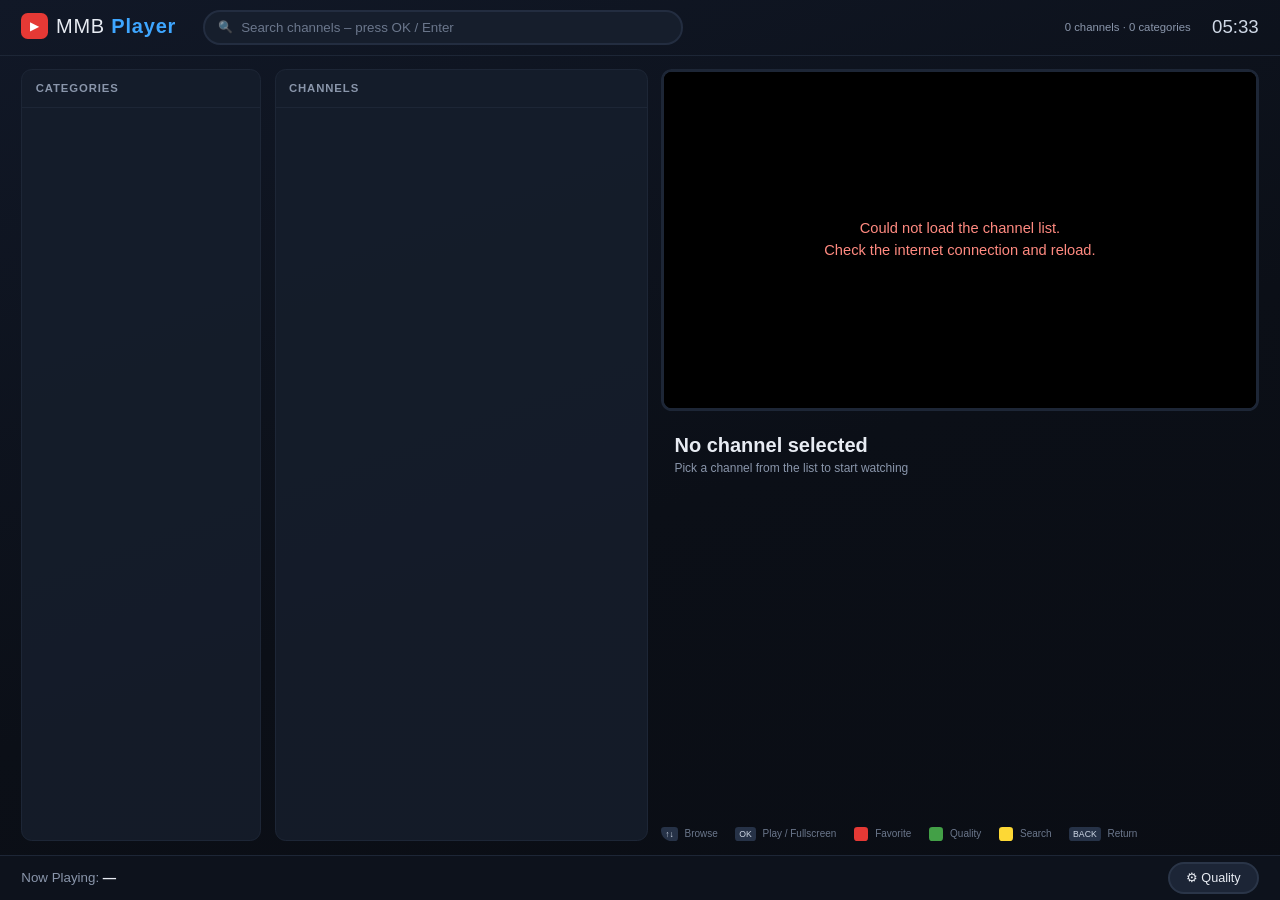
==== index.html @ da122e7c "Rebuild MMB Player from scratch for Smart TV browsers Replace all previous pages with a single TV-op" ====
<!DOCTYPE html>
<html lang="en">
<head>
  <meta charset="utf-8">
  <meta name="viewport" content="width=device-width, initial-scale=1">
  <meta name="theme-color" content="#0b0f17">
  <title>MMB Player</title>
  <link rel="stylesheet" href="css/style.css">
</head>
<body>
  <div id="app">

    <!-- Top bar -->
    <header class="topbar">
      <div class="brand"><span class="brand-icon">&#9654;</span>MMB <b>Player</b></div>
      <div id="searchBox" class="search-box" data-zone="search">
        <span class="search-icon">&#128269;</span>
        <input id="searchInput" type="text" placeholder="Search channels &ndash; press OK / Enter"
               autocomplete="off" autocorrect="off" autocapitalize="off" spellcheck="false">
      </div>
      <div class="stats"><span id="statChannels">0</span> channels &middot; <span id="statCategories">0</span> categories</div>
      <div id="clock" class="clock">--:--</div>
    </header>

    <!-- Three column layout -->
    <main class="layout">
      <section class="panel cat-panel">
        <div class="panel-title"><span id="catTitle">Categories</span></div>
        <div id="catList" class="vlist"></div>
      </section>

      <section class="panel ch-panel">
        <div class="panel-title"><span id="chTitle">Channels</span><span id="chCount" class="count"></span></div>
        <div id="chList" class="vlist"></div>
      </section>

      <section class="panel player-panel">
        <div id="playerBox" class="player-box" data-zone="player">
          <video id="video" playsinline webkit-playsinline preload="auto"></video>
          <div id="overlay" class="overlay">
            <div id="spinner" class="spinner"></div>
            <div id="overlayMsg" class="overlay-msg">Loading channels&hellip;</div>
          </div>
          <div id="osd" class="osd">
            <div id="osdNum" class="osd-num"></div>
            <div class="osd-body">
              <div id="osdName" class="osd-name"></div>
              <div id="osdMeta" class="osd-meta"></div>
            </div>
          </div>
        </div>

        <div class="channel-info">
          <div id="infoLogo" class="info-logo"></div>
          <div class="info-text">
            <div id="infoName" class="info-name">No channel selected</div>
            <div id="infoMeta" class="info-meta">Pick a channel from the list to start watching</div>
          </div>
        </div>

        <div class="hints">
          <span><i class="key">&#8593;&#8595;</i> Browse</span>
          <span><i class="key">OK</i> Play / Fullscreen</span>
          <span><i class="key red"></i> Favorite</span>
          <span><i class="key green"></i> Quality</span>
          <span><i class="key yellow"></i> Search</span>
          <span><i class="key">BACK</i> Return</span>
        </div>
      </section>
    </main>

    <!-- Status bar -->
    <footer class="statusbar">
      <div class="np"><span class="np-label">Now Playing:</span> <span id="npName">&mdash;</span></div>
      <div id="qualityNow" class="quality-now"></div>
      <div class="sb-right">
        <button id="qualityBtn" class="quality-btn" data-zone="quality" type="button">&#9881; Quality</button>
      </div>
    </footer>

    <!-- Quality menu -->
    <div id="qualityMenu" class="modal hidden">
      <div class="modal-card">
        <div class="modal-title">Video quality</div>
        <div id="qualityList" class="modal-list"></div>
      </div>
    </div>

    <div id="toast" class="toast"></div>
  </div>

  <script src="lib/hls.min.js"></script>
  <script src="js/util.js"></script>
  <script src="js/storage.js"></script>
  <script src="js/data.js"></script>
  <script src="js/vlist.js"></script>
  <script src="js/player.js"></script>
  <script src="js/app.js"></script>
</body>
</html>
---- css/style.css ----
/*
 * MMB Player - TV optimised styles.
 * Designed for a 1920x1080 canvas; js/util.js scales the root font so the
 * layout fits any screen (720p TV browsers, desktop windows, …).
 * Uses flexbox only (no CSS grid / custom properties) for old TV engines.
 */

* { box-sizing: border-box; margin: 0; padding: 0; }

html, body {
  width: 100%;
  height: 100%;
  overflow: hidden;
  background: #0b0f17;
  color: #e8ecf3;
  font-family: "Segoe UI", Roboto, "Helvetica Neue", Arial, "Noto Sans", sans-serif;
  font-size: 20px;
  -webkit-user-select: none;
  user-select: none;
}

button { font: inherit; color: inherit; border: 0; background: none; cursor: pointer; outline: none; }
input { font: inherit; outline: none; }

#app {
  display: flex;
  flex-direction: column;
  width: 100%;
  height: 100%;
  background: #0b0f17;
  background: linear-gradient(160deg, #111827 0%, #0b0f17 55%, #0a0d14 100%);
}

/* ---------------- Top bar ---------------- */

.topbar {
  display: flex;
  align-items: center;
  height: 4.2rem;
  padding: 0 1.6rem;
  flex-shrink: 0;
  border-bottom: 1px solid #1d2636;
}
.brand { font-size: 1.5rem; letter-spacing: 0.04em; white-space: nowrap; }
.brand b { color: #3ea6ff; font-weight: 700; }
.brand-icon {
  display: inline-block;
  width: 2rem; height: 2rem; line-height: 2rem;
  margin-right: 0.6rem;
  border-radius: 0.5rem;
  background: #e53935;
  color: #fff; text-align: center; font-size: 0.9rem;
  vertical-align: middle; position: relative; top: -0.1rem;
}

.search-box {
  flex: 1;
  display: flex;
  align-items: center;
  max-width: 36rem;
  height: 2.6rem;
  margin: 0 2rem;
  padding: 0 1rem;
  border-radius: 1.3rem;
  background: #161e2c;
  border: 2px solid #232d40;
}
.search-box.focused { border-color: #3ea6ff; background: #1b2638; }
.search-icon { margin-right: 0.6rem; opacity: 0.7; font-size: 0.9rem; }
.search-box input {
  flex: 1;
  min-width: 0;
  height: 100%;
  border: 0;
  background: transparent;
  color: #fff;
  font-size: 1rem;
}
.search-box input::placeholder { color: #6b778c; }

.stats { margin-left: auto; color: #8a96ab; font-size: 0.85rem; white-space: nowrap; }
.clock { margin-left: 1.6rem; font-size: 1.4rem; font-weight: 300; color: #cfd8e6; }

/* ---------------- Layout ---------------- */

.layout {
  flex: 1;
  display: flex;
  min-height: 0;
  padding: 1rem 1.6rem;
}

.panel {
  display: flex;
  flex-direction: column;
  min-height: 0;
  border-radius: 0.8rem;
  background: rgba(22, 30, 44, 0.85);
  border: 1px solid #1d2636;
  overflow: hidden;
}
.cat-panel { width: 18rem; flex-shrink: 0; }
.ch-panel { width: 28rem; flex-shrink: 0; margin: 0 1rem; }
.player-panel { flex: 1; min-width: 0; background: transparent; border: 0; }

.panel-title {
  display: flex;
  align-items: center;
  height: 2.8rem;
  padding: 0 1rem;
  flex-shrink: 0;
  font-size: 0.85rem;
  font-weight: 600;
  text-transform: uppercase;
  letter-spacing: 0.08em;
  color: #8a96ab;
  border-bottom: 1px solid #1d2636;
  white-space: nowrap;
  overflow: hidden;
}
.panel-title span:first-child { overflow: hidden; text-overflow: ellipsis; }
.panel-title .count {
  margin-left: auto;
  padding-left: 0.6rem;
  color: #3ea6ff;
}

/* ---------------- Virtual lists ---------------- */

.vlist {
  position: relative;
  flex: 1;
  min-height: 0;
  overflow-y: auto;
  overflow-x: hidden;
  -webkit-overflow-scrolling: touch;
}
.vlist::-webkit-scrollbar { width: 0.4rem; }
.vlist::-webkit-scrollbar-thumb { background: #2a3548; border-radius: 0.2rem; }
.vlist-spacer { width: 1px; }

.row {
  position: absolute;
  left: 0.4rem;
  right: 0.4rem;
  display: flex;
  align-items: center;
  padding: 0 0.8rem;
  border-radius: 0.5rem;
  cursor: pointer;
  white-space: nowrap;
  border: 2px solid transparent;
}
.row:hover { background: #1c2536; }
.row.selected-row { background: #1d2a40; }
.row.focused {
  background: #3ea6ff;
  color: #04121f;
  border-color: #9fd3ff;
  box-shadow: 0 0.2rem 1rem rgba(62, 166, 255, 0.35);
}

/* categories */
.cat-row { font-size: 1rem; }
.cat-label { flex: 1; overflow: hidden; text-overflow: ellipsis; }
.cat-count, .cat-arrow {
  margin-left: 0.6rem;
  font-size: 0.8rem;
  color: #8a96ab;
}
.cat-row.active { color: #3ea6ff; font-weight: 600; }
.cat-row.active.focused { color: #04121f; }
.cat-row.focused .cat-count, .cat-row.focused .cat-arrow { color: #04121f; }
.cat-row.fav-entry .cat-label { color: #ffc107; }
.cat-row.fav-entry.focused .cat-label { color: #04121f; }
.cat-row.country-entry { color: #9ccc65; }
.cat-row.country-entry.focused { color: #04121f; }

/* channels */
.ch-num {
  width: 2.8rem;
  flex-shrink: 0;
  font-size: 0.8rem;
  color: #6b778c;
}
.row.focused .ch-num { color: #04121f; }

.ch-logo, .big-logo {
  position: relative;
  display: inline-block;
  flex-shrink: 0;
  overflow: hidden;
  border-radius: 0.4rem;
  background: #263247;
  text-align: center;
}
.ch-logo { width: 3.6rem; height: 2.5rem; margin-right: 0.8rem; }
.logo-txt {
  position: absolute;
  left: 0; right: 0; top: 50%;
  margin-top: -0.6em;
  font-size: 0.9rem;
  font-weight: 700;
  color: #9fb0c8;
  line-height: 1.2em;
}
.ch-logo img, .big-logo img {
  position: absolute;
  left: 0; top: 0;
  width: 100%; height: 100%;
  object-fit: contain;
  padding: 0.15rem;
  background: #263247;
}
.ch-text { flex: 1; min-width: 0; display: flex; flex-direction: column; }
.ch-name { font-size: 1rem; overflow: hidden; text-overflow: ellipsis; }
.ch-meta { font-size: 0.72rem; color: #8a96ab; overflow: hidden; text-overflow: ellipsis; margin-top: 0.1rem; }
.row.focused .ch-meta { color: #0d2c48; }
.ch-fav {
  width: 2rem;
  flex-shrink: 0;
  text-align: center;
  font-size: 1.2rem;
  color: #4b566b;
}
.ch-fav.on { color: #ffc107; }
.row.focused .ch-fav { color: #04121f; }
.row.focused .ch-fav.on { color: #b07800; }
.ch-row.playing .ch-name { color: #4cd964; font-weight: 600; }
.ch-row.playing .ch-name:before { content: "\25B6\00a0"; font-size: 0.7rem; }
.ch-row.playing.focused .ch-name { color: #04121f; }

.empty {
  position: absolute;
  left: 1rem; right: 1rem; top: 2rem;
  text-align: center;
  color: #8a96ab;
  line-height: 1.6;
  white-space: normal;
}
.red-t { color: #e53935; }

/* ---------------- Player ---------------- */

.player-box {
  position: relative;
  width: 100%;
  padding-top: 56.25%;     /* 16:9 */
  background: #000;
  border-radius: 0.8rem;
  overflow: hidden;
  border: 3px solid #1d2636;
  cursor: pointer;
  flex-shrink: 0;
}
.player-box.focused { border-color: #3ea6ff; box-shadow: 0 0 1.5rem rgba(62, 166, 255, 0.35); }
.player-box video {
  position: absolute;
  left: 0; top: 0;
  width: 100%; height: 100%;
  background: #000;
}

.overlay {
  position: absolute;
  left: 0; top: 0; right: 0; bottom: 0;
  display: flex;
  flex-direction: column;
  align-items: center;
  justify-content: center;
  text-align: center;
  padding: 2rem;
  background: rgba(0, 0, 0, 0.55);
  pointer-events: none;
}
.overlay.hidden { display: none; }
.overlay-msg { font-size: 1.1rem; color: #dfe6f1; line-height: 1.5; }
.overlay.error .overlay-msg { color: #ff8a80; }
.overlay.info { background: rgba(0, 0, 0, 0.35); }
.spinner {
  display: none;
  width: 3rem; height: 3rem;
  margin-bottom: 1rem;
  border: 0.3rem solid rgba(255, 255, 255, 0.2);
  border-top-color: #3ea6ff;
  border-radius: 50%;
  -webkit-animation: spin 0.9s linear infinite;
  animation: spin 0.9s linear infinite;
}
.overlay.busy .spinner { display: block; }
@-webkit-keyframes spin { to { -webkit-transform: rotate(360deg); } }
@keyframes spin { to { transform: rotate(360deg); } }

/* on-screen display (fullscreen only) */
.osd {
  display: none;
  position: absolute;
  left: 3rem; right: 3rem; bottom: 3rem;
  padding: 1.2rem 1.6rem;
  align-items: center;
  border-radius: 1rem;
  background: rgba(10, 14, 22, 0.82);
  border: 1px solid rgba(255, 255, 255, 0.08);
}
.osd-num {
  min-width: 4rem;
  margin-right: 1.4rem;
  font-size: 2.4rem;
  font-weight: 300;
  color: #3ea6ff;
}
.osd-name { font-size: 1.8rem; font-weight: 600; }
.osd-meta { margin-top: 0.3rem; font-size: 1rem; color: #aab5c7; }

.channel-info {
  display: flex;
  align-items: center;
  margin-top: 1rem;
  min-height: 4.5rem;
}
.info-logo { flex-shrink: 0; margin-right: 1rem; }
.big-logo { width: 6rem; height: 4rem; }
.big-logo .logo-txt { font-size: 1.4rem; }
.info-text { min-width: 0; }
.info-name { font-size: 1.5rem; font-weight: 600; white-space: nowrap; overflow: hidden; text-overflow: ellipsis; }
.info-name .star { color: #ffc107; }
.info-meta { margin-top: 0.3rem; color: #8a96ab; font-size: 0.9rem; }

.hints {
  margin-top: auto;
  padding-top: 0.8rem;
  font-size: 0.75rem;
  color: #6b778c;
  white-space: nowrap;
  overflow: hidden;
}
.hints span { margin-right: 1.1rem; }
.key {
  display: inline-block;
  min-width: 1.1rem;
  height: 1.1rem;
  line-height: 1.1rem;
  padding: 0 0.3rem;
  margin-right: 0.3rem;
  border-radius: 0.25rem;
  background: #263247;
  color: #cfd8e6;
  font-style: normal;
  font-size: 0.65rem;
  text-align: center;
  vertical-align: middle;
}
.key.red { background: #e53935; }
.key.green { background: #43a047; }
.key.yellow { background: #fdd835; }
.key.blue { background: #1e88e5; }

/* ---------------- Status bar ---------------- */

.statusbar {
  position: relative;
  display: flex;
  align-items: center;
  height: 3.4rem;
  padding: 0 1.6rem;
  flex-shrink: 0;
  border-top: 1px solid #1d2636;
  background: #0d121c;
}
.np {
  flex: 1;
  min-width: 0;
  font-size: 1rem;
  white-space: nowrap;
  overflow: hidden;
  text-overflow: ellipsis;
}
.np-label { color: #8a96ab; }
#npName { font-weight: 600; }
.quality-now {
  position: absolute;
  left: 50%;
  width: 20rem;
  margin-left: -10rem;
  text-align: center;
  font-size: 1rem;
  color: #4cd964;
  font-weight: 600;
  letter-spacing: 0.03em;
}
.sb-right { flex: 1; text-align: right; }
.quality-btn {
  height: 2.4rem;
  padding: 0 1.2rem;
  border-radius: 1.2rem;
  background: #1c2536;
  border: 2px solid #2a3548;
  font-size: 0.95rem;
}
.quality-btn:hover { background: #24304a; }
.quality-btn.focused { background: #3ea6ff; color: #04121f; border-color: #9fd3ff; }

/* ---------------- Quality menu ---------------- */

.modal {
  position: fixed;
  left: 0; top: 0; right: 0; bottom: 0;
  z-index: 50;
  display: flex;
  align-items: center;
  justify-content: center;
  background: rgba(0, 0, 0, 0.55);
}
.modal.hidden { display: none; }
.modal-card {
  width: 22rem;
  padding: 1.2rem;
  border-radius: 1rem;
  background: #161e2c;
  border: 1px solid #2a3548;
  box-shadow: 0 1rem 3rem rgba(0, 0, 0, 0.6);
}
.modal-title {
  font-size: 1.1rem;
  font-weight: 600;
  margin-bottom: 0.8rem;
  padding: 0 0.4rem;
}
.menu-item {
  display: flex;
  align-items: center;
  height: 2.8rem;
  padding: 0 0.8rem;
  border-radius: 0.5rem;
  border: 2px solid transparent;
  font-size: 1.05rem;
  cursor: pointer;
}
.menu-item:hover { background: #1f2a3d; }
.menu-item.focused { background: #3ea6ff; color: #04121f; border-color: #9fd3ff; }
.menu-item .check { width: 1.8rem; color: #4cd964; font-weight: 700; }
.menu-item.focused .check { color: #04121f; }
.menu-sub { margin-left: auto; font-size: 0.8rem; color: #8a96ab; }
.menu-item.focused .menu-sub { color: #0d2c48; }
.menu-note { margin-top: 0.6rem; padding: 0 0.4rem; font-size: 0.8rem; color: #8a96ab; }

/* ---------------- Toast ---------------- */

.toast {
  position: fixed;
  left: 50%;
  top: 5.2rem;
  z-index: 60;
  max-width: 60rem;
  padding: 0.8rem 1.6rem;
  border-radius: 2rem;
  background: rgba(20, 27, 40, 0.95);
  border: 1px solid #2a3548;
  font-size: 1rem;
  white-space: nowrap;
  opacity: 0;
  -webkit-transform: translate(-50%, -1rem);
  transform: translate(-50%, -1rem);
  -webkit-transition: opacity 0.25s, -webkit-transform 0.25s;
  transition: opacity 0.25s, transform 0.25s;
  pointer-events: none;
}
.toast.show {
  opacity: 1;
  -webkit-transform: translate(-50%, 0);
  transform: translate(-50%, 0);
}

/* ---------------- Fullscreen ---------------- */

body.fs .topbar,
body.fs .statusbar,
body.fs .cat-panel,
body.fs .ch-panel,
body.fs .channel-info,
body.fs .hints { visibility: hidden; }

body.fs .player-box {
  position: fixed;
  left: 0; top: 0;
  width: 100%;
  height: 100%;
  padding-top: 0;
  z-index: 40;
  border: 0;
  border-radius: 0;
  box-shadow: none;
  cursor: none;
}
body.fs .player-box video { object-fit: contain; }
body.fs.osd-on .osd { display: flex; }
body.fs.osd-on .player-box { cursor: default; }
body.fs .toast { top: 2rem; }
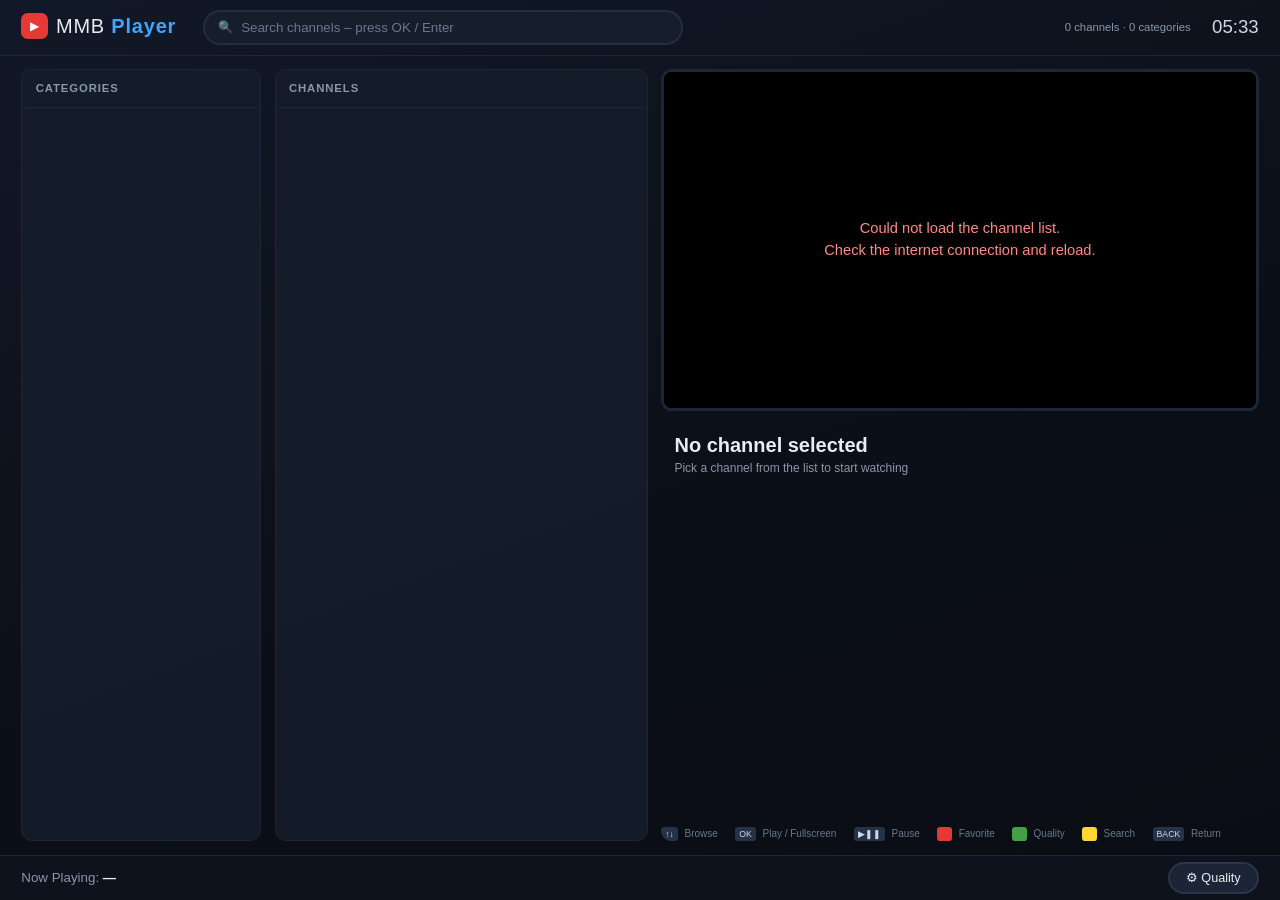
==== commit 1358d573: "Add play/pause control bar overlay at the bottom of the video - semi-transparent bar over the video " ====
--- a/index.html
+++ b/index.html
@@ -41,12 +41,21 @@
             <div id="spinner" class="spinner"></div>
             <div id="overlayMsg" class="overlay-msg">Loading channels&hellip;</div>
           </div>
+          <div id="bigPause" class="big-pause"><span class="ico-pause"></span></div>
           <div id="osd" class="osd">
             <div id="osdNum" class="osd-num"></div>
             <div class="osd-body">
               <div id="osdName" class="osd-name"></div>
               <div id="osdMeta" class="osd-meta"></div>
             </div>
+          </div>
+          <div id="ctrlBar" class="ctrl-bar">
+            <button id="playBtn" class="play-btn" type="button" title="Play / Pause">
+              <span id="playIcon" class="ico-pause"></span>
+            </button>
+            <span id="liveBadge" class="live-badge">LIVE</span>
+            <span id="ctrlName" class="ctrl-name"></span>
+            <span id="ctrlQuality" class="ctrl-quality"></span>
           </div>
         </div>
 
@@ -61,6 +70,7 @@
         <div class="hints">
           <span><i class="key">&#8593;&#8595;</i> Browse</span>
           <span><i class="key">OK</i> Play / Fullscreen</span>
+          <span><i class="key">&#9654;&#10074;&#10074;</i> Pause</span>
           <span><i class="key red"></i> Favorite</span>
           <span><i class="key green"></i> Quality</span>
           <span><i class="key yellow"></i> Search</span>
--- a/css/style.css
+++ b/css/style.css
@@ -291,11 +291,113 @@
 @-webkit-keyframes spin { to { -webkit-transform: rotate(360deg); } }
 @keyframes spin { to { transform: rotate(360deg); } }
 
+/* bottom control bar over the video */
+.ctrl-bar {
+  position: absolute;
+  left: 0; right: 0; bottom: 0;
+  z-index: 3;
+  display: flex;
+  align-items: center;
+  height: 4.4rem;
+  padding: 1.2rem 1.2rem 0;
+  background: linear-gradient(to top, rgba(0, 0, 0, 0.85) 0%, rgba(0, 0, 0, 0.55) 55%, rgba(0, 0, 0, 0) 100%);
+  opacity: 0;
+  visibility: hidden;
+  -webkit-transition: opacity 0.25s, visibility 0.25s;
+  transition: opacity 0.25s, visibility 0.25s;
+  cursor: default;
+}
+body.has-channel.osd-on .ctrl-bar,
+body.has-channel.paused .ctrl-bar,
+body.has-channel.ctrl-focus .ctrl-bar,
+body.has-channel .player-box.focused .ctrl-bar,
+body.has-channel .player-box:hover .ctrl-bar { opacity: 1; visibility: visible; }
+
+.play-btn {
+  position: relative;
+  width: 2.6rem;
+  height: 2.6rem;
+  flex-shrink: 0;
+  border-radius: 50%;
+  background: rgba(255, 255, 255, 0.15);
+  border: 2px solid rgba(255, 255, 255, 0.35);
+}
+.play-btn:hover { background: rgba(255, 255, 255, 0.28); }
+.play-btn.focused {
+  background: #3ea6ff;
+  border-color: #9fd3ff;
+  box-shadow: 0 0 1rem rgba(62, 166, 255, 0.6);
+}
+/* icons drawn with CSS so they look the same on every TV font */
+.ico-play, .ico-pause {
+  position: absolute;
+  left: 50%; top: 50%;
+  display: block;
+}
+.ico-play {
+  width: 0; height: 0;
+  margin: -0.55rem 0 0 -0.3rem;
+  border-style: solid;
+  border-width: 0.55rem 0 0.55rem 0.9rem;
+  border-color: transparent transparent transparent #fff;
+}
+.ico-pause {
+  width: 0.8rem; height: 1rem;
+  margin: -0.5rem 0 0 -0.4rem;
+  border-left: 0.28rem solid #fff;
+  border-right: 0.28rem solid #fff;
+}
+.play-btn.focused .ico-play { border-left-color: #04121f; }
+.play-btn.focused .ico-pause { border-color: #04121f; }
+
+.live-badge {
+  margin-left: 0.9rem;
+  padding: 0.15rem 0.5rem;
+  border-radius: 0.25rem;
+  background: #e53935;
+  color: #fff;
+  font-size: 0.7rem;
+  font-weight: 700;
+  letter-spacing: 0.08em;
+}
+body.paused .live-badge { background: #6b778c; }
+.ctrl-name {
+  flex: 1;
+  min-width: 0;
+  margin-left: 0.9rem;
+  font-size: 1rem;
+  font-weight: 600;
+  color: #fff;
+  white-space: nowrap;
+  overflow: hidden;
+  text-overflow: ellipsis;
+}
+.ctrl-quality {
+  margin-left: 0.9rem;
+  font-size: 0.85rem;
+  color: #4cd964;
+  white-space: nowrap;
+}
+
+/* large pause indicator in the middle of the video */
+.big-pause {
+  display: none;
+  position: absolute;
+  left: 50%; top: 50%;
+  width: 5rem; height: 5rem;
+  margin: -2.5rem 0 0 -2.5rem;
+  border-radius: 50%;
+  background: rgba(0, 0, 0, 0.55);
+  pointer-events: none;
+}
+.big-pause .ico-pause { width: 1.6rem; height: 2rem; margin: -1rem 0 0 -0.8rem; border-width: 0.55rem; }
+body.has-channel.paused .big-pause { display: block; }
+
 /* on-screen display (fullscreen only) */
 .osd {
   display: none;
   position: absolute;
-  left: 3rem; right: 3rem; bottom: 3rem;
+  left: 3rem; right: 3rem; bottom: 6.5rem;
   padding: 1.2rem 1.6rem;
   align-items: center;
   border-radius: 1rem;
@@ -496,3 +598,6 @@
 body.fs.osd-on .osd { display: flex; }
 body.fs.osd-on .player-box { cursor: default; }
 body.fs .toast { top: 2rem; }
+body.fs .ctrl-bar { height: 6rem; padding: 2rem 3rem 0; }
+body.fs .ctrl-quality { display: none; }   /* quality indicator hidden in fullscreen */
+body.fs.paused .osd { display: flex; }
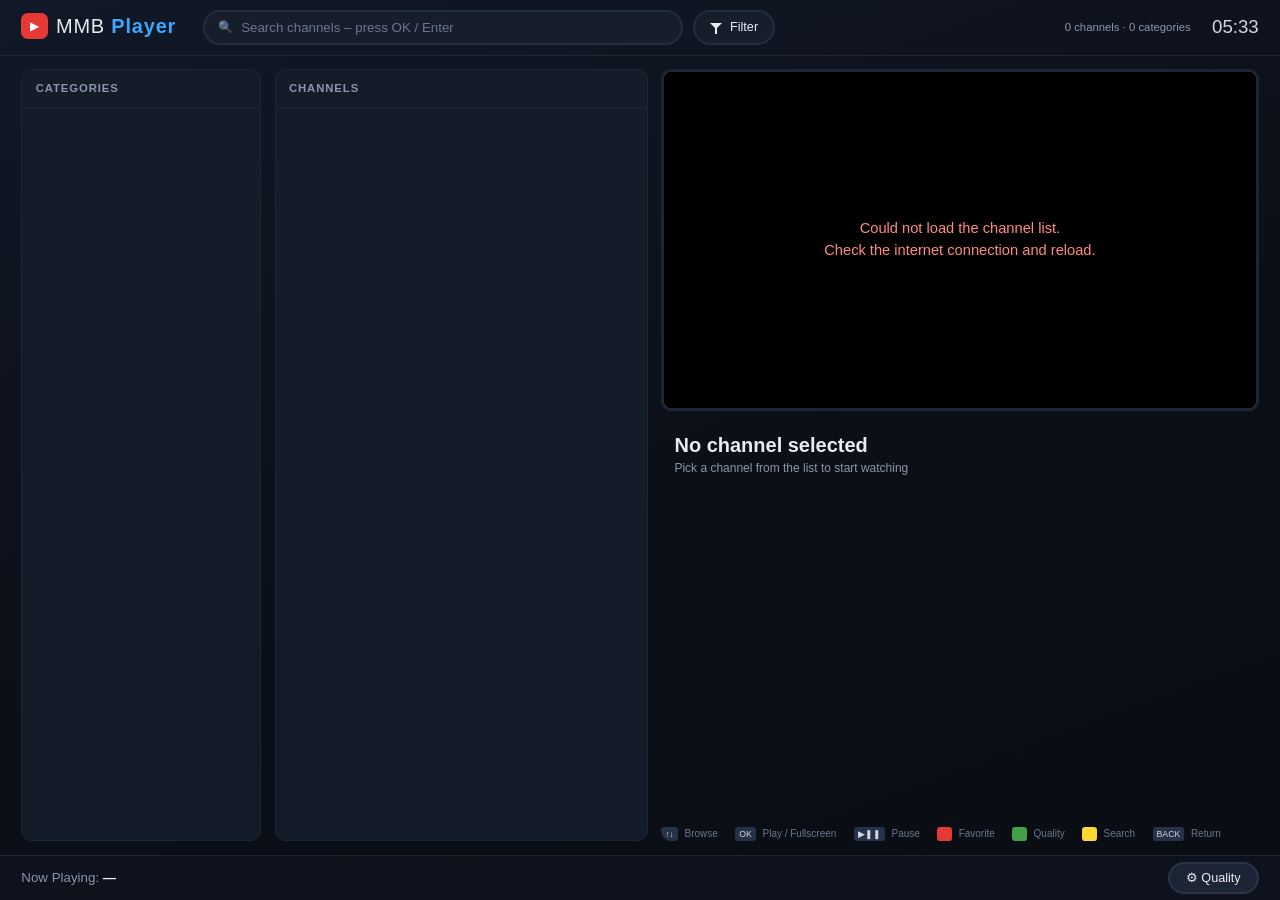
==== commit d127eb1c: "Add language/country filter button next to the search box - Filter button to the right of the search" ====
--- a/index.html
+++ b/index.html
@@ -18,6 +18,9 @@
         <input id="searchInput" type="text" placeholder="Search channels &ndash; press OK / Enter"
                autocomplete="off" autocorrect="off" autocapitalize="off" spellcheck="false">
       </div>
+      <button id="filterBtn" class="filter-btn" type="button" title="Filter channels by language / country">
+        <span class="ico-filter"></span><span id="filterLabel" class="filter-label">Filter</span>
+      </button>
       <div class="stats"><span id="statChannels">0</span> channels &middot; <span id="statCategories">0</span> categories</div>
       <div id="clock" class="clock">--:--</div>
     </header>
@@ -96,6 +99,23 @@
       </div>
     </div>
 
+    <!-- Filter panel: everything is picked from lists, no typing needed -->
+    <div id="filterPanel" class="modal hidden">
+      <div class="modal-card filter-card">
+        <div class="modal-title">Filter channels</div>
+        <div class="filter-body">
+          <div id="filterTabs" class="filter-tabs"></div>
+          <div id="filterList" class="vlist filter-list"></div>
+        </div>
+        <div class="filter-foot">
+          <span><i class="key">&#8593;&#8595;</i> Choose</span>
+          <span><i class="key">&#8592;&#8594;</i> Language / Country</span>
+          <span><i class="key">OK</i> Apply</span>
+          <span><i class="key">BACK</i> Close</span>
+        </div>
+      </div>
+    </div>
+
     <div id="toast" class="toast"></div>
   </div>
 
--- a/css/style.css
+++ b/css/style.css
@@ -59,7 +59,7 @@
   align-items: center;
   max-width: 36rem;
   height: 2.6rem;
-  margin: 0 2rem;
+  margin: 0 0.8rem 0 2rem;
   padding: 0 1rem;
   border-radius: 1.3rem;
   background: #161e2c;
@@ -77,6 +77,43 @@
   font-size: 1rem;
 }
 .search-box input::placeholder { color: #6b778c; }
+
+/* filter button (right of the search box) */
+.filter-btn {
+  display: flex;
+  align-items: center;
+  height: 2.6rem;
+  max-width: 22rem;
+  padding: 0 1.1rem;
+  border-radius: 1.3rem;
+  background: #161e2c;
+  border: 2px solid #232d40;
+  font-size: 0.95rem;
+  white-space: nowrap;
+  flex-shrink: 0;
+}
+.filter-btn:hover { background: #1f2a3d; }
+.filter-btn.active { background: #12324f; border-color: #2f6ea3; color: #bfe2ff; }
+.filter-btn.focused { background: #3ea6ff; color: #04121f; border-color: #9fd3ff; }
+.filter-label { overflow: hidden; text-overflow: ellipsis; }
+/* funnel icon drawn with CSS */
+.ico-filter {
+  position: relative;
+  display: inline-block;
+  width: 0; height: 0;
+  margin-right: 0.6rem;
+  border-style: solid;
+  border-width: 0.5rem 0.5rem 0 0.5rem;
+  border-color: currentColor transparent transparent transparent;
+  top: -0.15rem;
+}
+.ico-filter:after {
+  content: "";
+  position: absolute;
+  left: -0.1rem; top: -0.05rem;
+  width: 0.2rem; height: 0.45rem;
+  background: currentColor;
+}
 
 .stats { margin-left: auto; color: #8a96ab; font-size: 0.85rem; white-space: nowrap; }
 .clock { margin-left: 1.6rem; font-size: 1.4rem; font-weight: 300; color: #cfd8e6; }
@@ -601,3 +638,50 @@
 body.fs .ctrl-bar { height: 6rem; padding: 2rem 3rem 0; }
 body.fs .ctrl-quality { display: none; }   /* quality indicator hidden in fullscreen */
 body.fs.paused .osd { display: flex; }
+
+/* ---------------- Filter panel ---------------- */
+
+.filter-card { width: 48rem; max-width: 92%; }
+.filter-body {
+  display: flex;
+  height: 28rem;
+  max-height: 60vh;
+}
+.filter-tabs { width: 15rem; flex-shrink: 0; margin-right: 1rem; }
+.ftab {
+  display: flex;
+  flex-direction: column;
+  justify-content: center;
+  height: 4rem;
+  margin-bottom: 0.5rem;
+  padding: 0 1rem;
+  border-radius: 0.6rem;
+  border: 2px solid transparent;
+  background: #1c2536;
+  cursor: pointer;
+}
+.ftab:hover { background: #24304a; }
+.ftab.current { background: #1d2a40; border-color: #2f6ea3; }
+.ftab.focused { background: #3ea6ff; border-color: #9fd3ff; color: #04121f; }
+.ftab-label { font-size: 0.75rem; text-transform: uppercase; letter-spacing: 0.08em; color: #8a96ab; }
+.ftab-value { margin-top: 0.2rem; font-size: 1.05rem; font-weight: 600; white-space: nowrap; overflow: hidden; text-overflow: ellipsis; }
+.ftab.focused .ftab-label { color: #0d2c48; }
+.ftab.clear { height: 2.8rem; margin-top: 1rem; }
+.ftab.clear .ftab-label { font-size: 0.9rem; text-transform: none; letter-spacing: 0; color: #ff8a80; }
+.ftab.clear.focused .ftab-label { color: #04121f; }
+.filter-list {
+  flex: 1;
+  border-radius: 0.6rem;
+  background: #111827;
+  border: 1px solid #1d2636;
+}
+.f-row { font-size: 1rem; }
+.f-check { width: 1.6rem; flex-shrink: 0; color: #4cd964; font-weight: 700; }
+.f-row.focused .f-check, .f-row.focused .cat-count { color: #04121f; }
+.filter-foot {
+  margin-top: 0.9rem;
+  font-size: 0.75rem;
+  color: #6b778c;
+  white-space: nowrap;
+}
+.filter-foot span { margin-right: 1.1rem; }
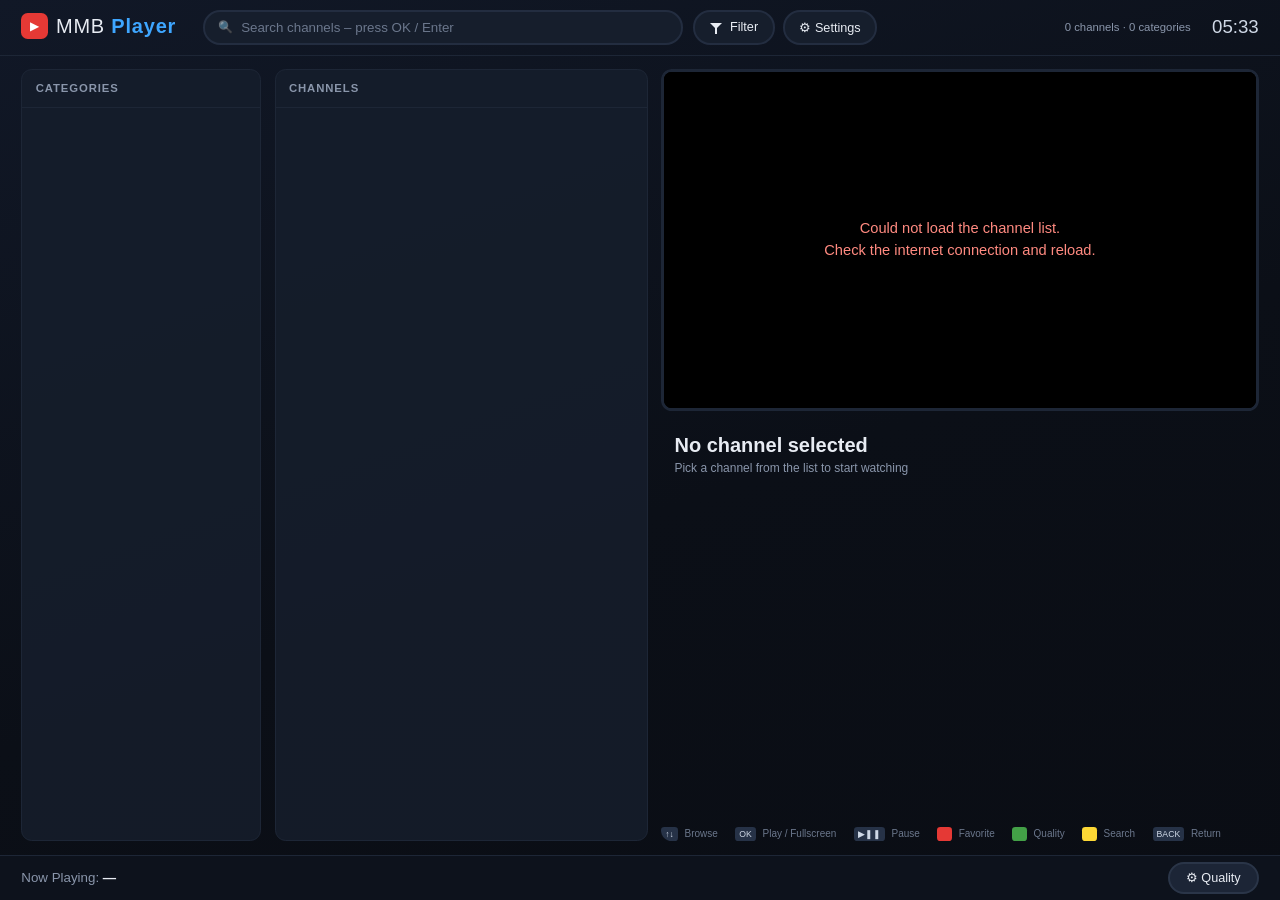
==== commit 3e9a3642: "Add a separate settings page with game-style remote button assignment - new settings.html (linked fr" ====
--- a/index.html
+++ b/index.html
@@ -21,6 +21,7 @@
       <button id="filterBtn" class="filter-btn" type="button" title="Filter channels by language / country">
         <span class="ico-filter"></span><span id="filterLabel" class="filter-label">Filter</span>
       </button>
+      <button id="settingsBtn" class="filter-btn settings-btn" type="button" title="Settings">&#9881; Settings</button>
       <div class="stats"><span id="statChannels">0</span> channels &middot; <span id="statCategories">0</span> categories</div>
       <div id="clock" class="clock">--:--</div>
     </header>
--- a/css/style.css
+++ b/css/style.css
@@ -96,6 +96,7 @@
 .filter-btn.active { background: #12324f; border-color: #2f6ea3; color: #bfe2ff; }
 .filter-btn.focused { background: #3ea6ff; color: #04121f; border-color: #9fd3ff; }
 .filter-label { overflow: hidden; text-overflow: ellipsis; }
+.settings-btn { margin-left: 0.6rem; }
 /* funnel icon drawn with CSS */
 .ico-filter {
   position: relative;
@@ -685,3 +686,12 @@
   white-space: nowrap;
 }
 .filter-foot span { margin-right: 1.1rem; }
+
+/* divider under the pinned group (India / Indian languages) */
+.row.pin-end:after {
+  content: "";
+  position: absolute;
+  left: 0.6rem; right: 0.6rem; bottom: -0.2rem;
+  height: 1px;
+  background: #3a4a63;
+}
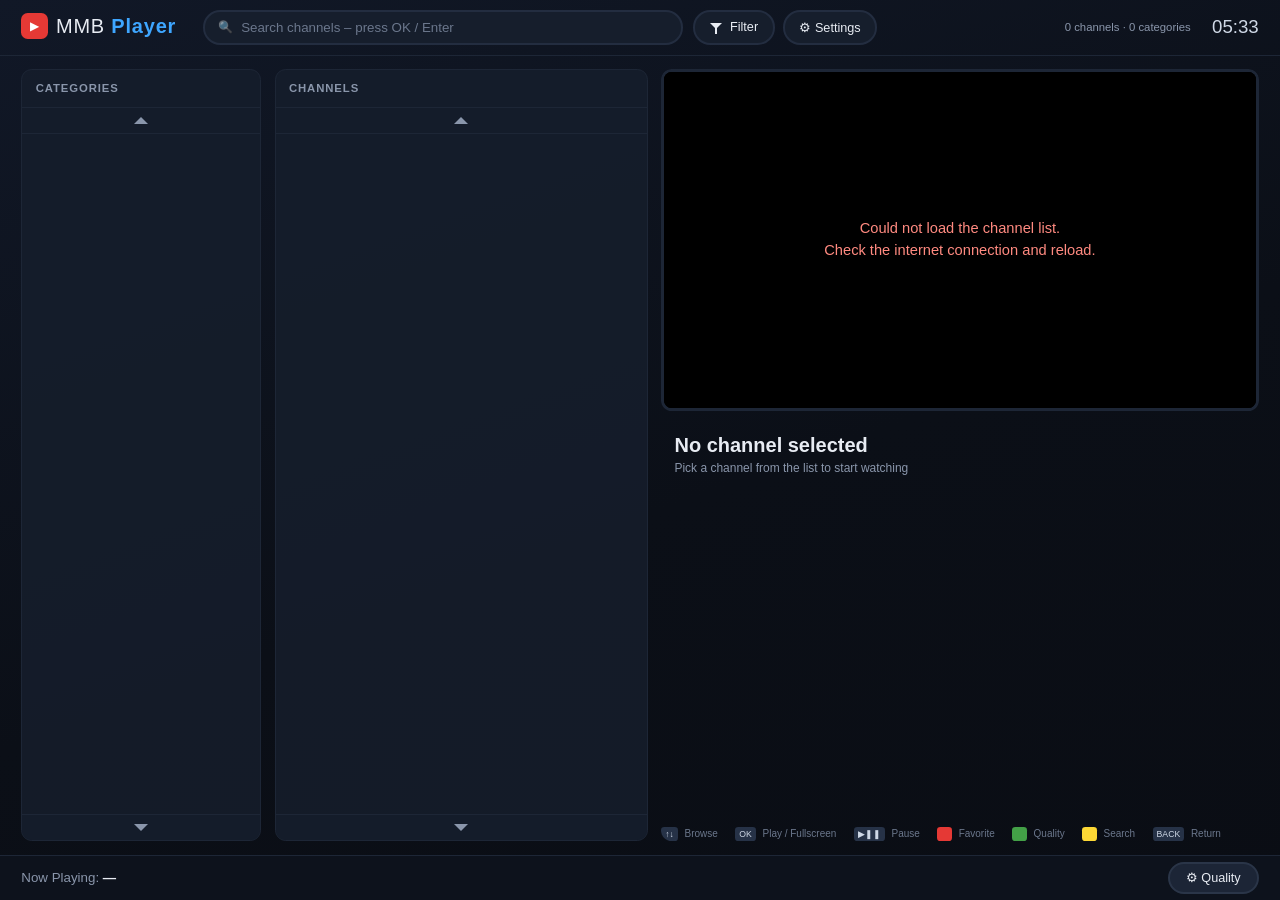
==== commit 90641296: "Fix list scrolling on TV browsers; add page buttons and prev/next on video - lists (categories, chan" ====
--- a/index.html
+++ b/index.html
@@ -30,12 +30,20 @@
     <main class="layout">
       <section class="panel cat-panel">
         <div class="panel-title"><span id="catTitle">Categories</span></div>
-        <div id="catList" class="vlist"></div>
+        <div class="list-wrap">
+          <button class="page-btn up" type="button" data-pager="catList" data-dir="-1" title="Scroll up"><span class="ico-up"></span></button>
+          <div id="catList" class="vlist"></div>
+          <button class="page-btn down" type="button" data-pager="catList" data-dir="1" title="Scroll down"><span class="ico-down"></span></button>
+        </div>
       </section>
 
       <section class="panel ch-panel">
         <div class="panel-title"><span id="chTitle">Channels</span><span id="chCount" class="count"></span></div>
-        <div id="chList" class="vlist"></div>
+        <div class="list-wrap">
+          <button class="page-btn up" type="button" data-pager="chList" data-dir="-1" title="Scroll up"><span class="ico-up"></span></button>
+          <div id="chList" class="vlist"></div>
+          <button class="page-btn down" type="button" data-pager="chList" data-dir="1" title="Scroll down"><span class="ico-down"></span></button>
+        </div>
       </section>
 
       <section class="panel player-panel">
@@ -54,9 +62,11 @@
             </div>
           </div>
           <div id="ctrlBar" class="ctrl-bar">
+            <button id="prevBtn" class="play-btn small" type="button" title="Previous channel"><span class="ico-prev"></span></button>
             <button id="playBtn" class="play-btn" type="button" title="Play / Pause">
               <span id="playIcon" class="ico-pause"></span>
             </button>
+            <button id="nextBtn" class="play-btn small" type="button" title="Next channel"><span class="ico-next"></span></button>
             <span id="liveBadge" class="live-badge">LIVE</span>
             <span id="ctrlName" class="ctrl-name"></span>
             <span id="ctrlQuality" class="ctrl-quality"></span>
@@ -106,7 +116,11 @@
         <div class="modal-title">Filter channels</div>
         <div class="filter-body">
           <div id="filterTabs" class="filter-tabs"></div>
-          <div id="filterList" class="vlist filter-list"></div>
+          <div class="list-wrap filter-list">
+          <button class="page-btn up" type="button" data-pager="filterList" data-dir="-1" title="Scroll up"><span class="ico-up"></span></button>
+          <div id="filterList" class="vlist"></div>
+          <button class="page-btn down" type="button" data-pager="filterList" data-dir="1" title="Scroll down"><span class="ico-down"></span></button>
+        </div>
         </div>
         <div class="filter-foot">
           <span><i class="key">&#8593;&#8595;</i> Choose</span>
--- a/css/style.css
+++ b/css/style.css
@@ -173,8 +173,57 @@
   overflow-x: hidden;
   -webkit-overflow-scrolling: touch;
 }
-.vlist::-webkit-scrollbar { width: 0.4rem; }
-.vlist::-webkit-scrollbar-thumb { background: #2a3548; border-radius: 0.2rem; }
+/* wide scrollbar so it can be grabbed with a TV pointer */
+.vlist::-webkit-scrollbar { width: 1.1rem; }
+.vlist::-webkit-scrollbar-track { background: #121a27; }
+.vlist::-webkit-scrollbar-thumb {
+  min-height: 3rem;
+  background: #3a4a63;
+  border-radius: 0.55rem;
+  border: 0.25rem solid #121a27;
+}
+.vlist::-webkit-scrollbar-thumb:hover { background: #4f6487; }
+
+/*
+ * The list box is pinned to its wrapper with absolute positioning. Older TV
+ * browsers don't always limit a flex child's height, which let the list grow
+ * past the screen so it never scrolled; absolute positioning works everywhere.
+ */
+.list-wrap {
+  position: relative;
+  flex: 1;
+  min-height: 0;
+}
+.list-wrap .vlist {
+  position: absolute;
+  left: 0; right: 0;
+  top: 2rem; bottom: 2rem;
+}
+/* ▲ / ▼ page buttons (pointer / mouse users) */
+.page-btn {
+  position: absolute;
+  left: 0; right: 0;
+  height: 2rem;
+  display: flex;
+  align-items: center;
+  justify-content: center;
+  background: #141c2a;
+  color: #8a96ab;
+  z-index: 2;
+}
+.page-btn.up { top: 0; border-bottom: 1px solid #1d2636; }
+.page-btn.down { bottom: 0; border-top: 1px solid #1d2636; }
+.page-btn:hover { background: #24304a; color: #fff; }
+.page-btn.disabled { opacity: 0.25; cursor: default; }
+.page-btn.disabled:hover { background: #141c2a; color: #8a96ab; }
+.ico-up, .ico-down {
+  display: block;
+  width: 0; height: 0;
+  border-style: solid;
+  border-color: transparent;
+}
+.ico-up { border-width: 0 0.6rem 0.6rem 0.6rem; border-bottom-color: currentColor; }
+.ico-down { border-width: 0.6rem 0.6rem 0 0.6rem; border-top-color: currentColor; }
 .vlist-spacer { width: 1px; }
 
 .row {
@@ -361,6 +410,30 @@
   border: 2px solid rgba(255, 255, 255, 0.35);
 }
 .play-btn:hover { background: rgba(255, 255, 255, 0.28); }
+.play-btn.small { width: 2.2rem; height: 2.2rem; margin: 0 0.4rem; }
+/* previous / next channel icons: triangle + bar */
+.ico-prev, .ico-next {
+  position: absolute;
+  left: 50%; top: 50%;
+  width: 0; height: 0;
+  margin-top: -0.4rem;
+  border-style: solid;
+  border-color: transparent;
+}
+.ico-next { margin-left: -0.35rem; border-width: 0.4rem 0 0.4rem 0.6rem; border-left-color: #fff; }
+.ico-prev { margin-left: -0.25rem; border-width: 0.4rem 0.6rem 0.4rem 0; border-right-color: #fff; }
+.ico-next:after, .ico-prev:after {
+  content: "";
+  position: absolute;
+  top: -0.4rem;
+  width: 0.15rem; height: 0.8rem;
+  background: #fff;
+}
+.ico-next:after { left: 0; }
+.ico-prev:after { left: -0.15rem; }
+.play-btn.focused .ico-next { border-left-color: #04121f; }
+.play-btn.focused .ico-prev { border-right-color: #04121f; }
+.play-btn.focused .ico-next:after, .play-btn.focused .ico-prev:after { background: #04121f; }
 .play-btn.focused {
   background: #3ea6ff;
   border-color: #9fd3ff;
@@ -636,7 +709,10 @@
 body.fs.osd-on .osd { display: flex; }
 body.fs.osd-on .player-box { cursor: default; }
 body.fs .toast { top: 2rem; }
-body.fs .ctrl-bar { height: 6rem; padding: 2rem 3rem 0; }
+body.fs .ctrl-bar { height: 7rem; padding: 2rem 3rem 0; }
+/* bigger buttons in fullscreen so they are easy to hit with a pointer */
+body.fs .play-btn { width: 3.6rem; height: 3.6rem; }
+body.fs .play-btn.small { width: 3.2rem; height: 3.2rem; margin: 0 0.6rem; }
 body.fs .ctrl-quality { display: none; }   /* quality indicator hidden in fullscreen */
 body.fs.paused .osd { display: flex; }
 
